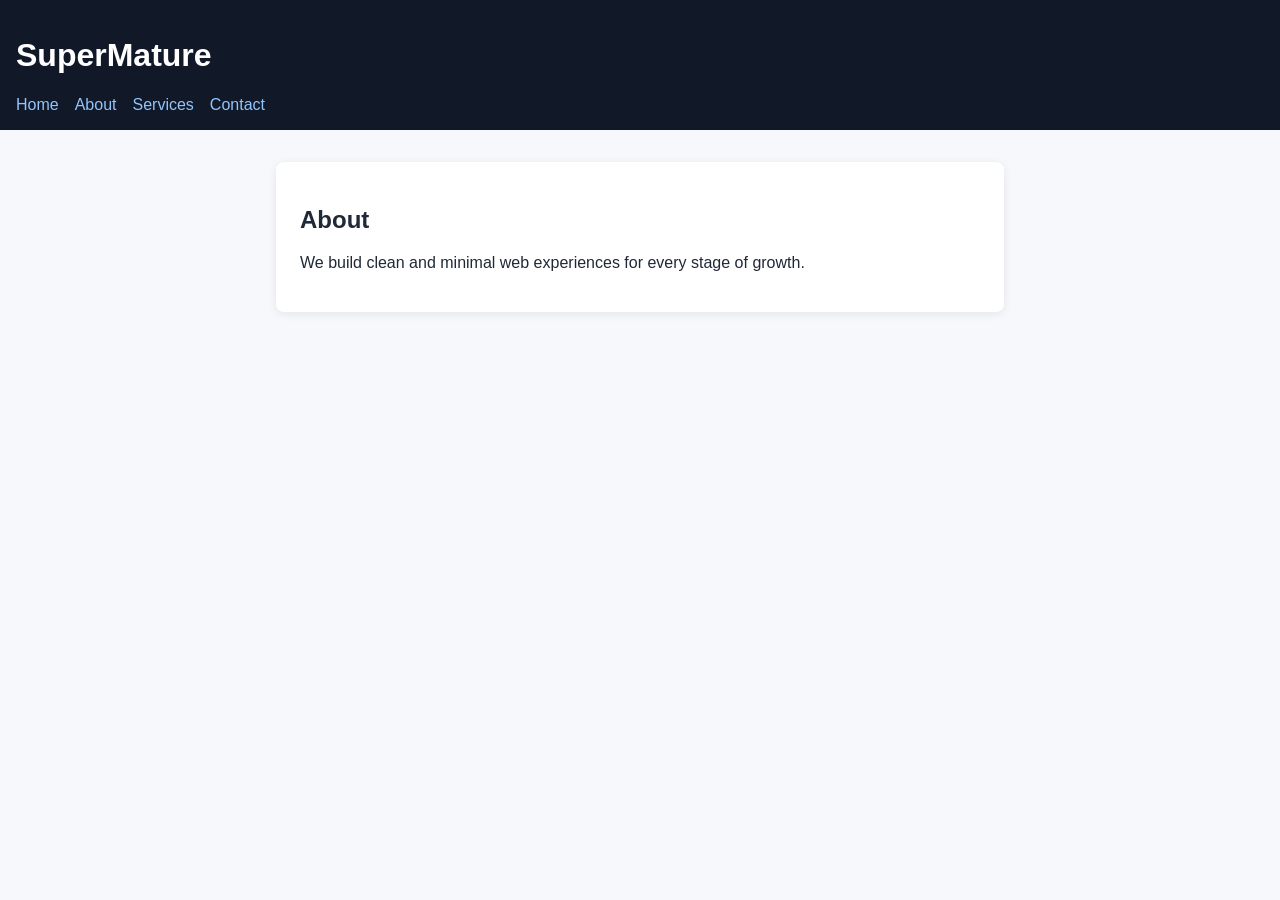
==== about.html @ 2ecf2a24 "Add basic 4-page frontend site Agent-Logs-Url: https://github.com/FollowRob/SuperMature/sessions/33c" ====
<!doctype html>
<html lang="en">
  <head>
    <meta charset="UTF-8" />
    <meta name="viewport" content="width=device-width, initial-scale=1.0" />
    <title>SuperMature - About</title>
    <link rel="stylesheet" href="styles.css" />
  </head>
  <body>
    <header>
      <h1>SuperMature</h1>
      <nav>
        <ul>
          <li><a href="index.html">Home</a></li>
          <li><a href="about.html">About</a></li>
          <li><a href="services.html">Services</a></li>
          <li><a href="contact.html">Contact</a></li>
        </ul>
      </nav>
    </header>
    <main>
      <section class="card">
        <h2>About</h2>
        <p>We build clean and minimal web experiences for every stage of growth.</p>
      </section>
    </main>
  </body>
</html>
---- styles.css ----
* {
  box-sizing: border-box;
}

body {
  margin: 0;
  font-family: Arial, sans-serif;
  background: #f6f8fb;
  color: #1f2937;
}

header {
  background: #111827;
  color: #fff;
  padding: 1rem;
}

nav ul {
  list-style: none;
  margin: 0;
  padding: 0;
  display: flex;
  gap: 1rem;
  flex-wrap: wrap;
}

nav a {
  color: #93c5fd;
  text-decoration: none;
}

nav a:hover {
  text-decoration: underline;
}

main {
  max-width: 760px;
  margin: 2rem auto;
  padding: 0 1rem;
}

.card {
  background: #fff;
  border-radius: 8px;
  padding: 1.5rem;
  box-shadow: 0 2px 10px rgba(0, 0, 0, 0.08);
}
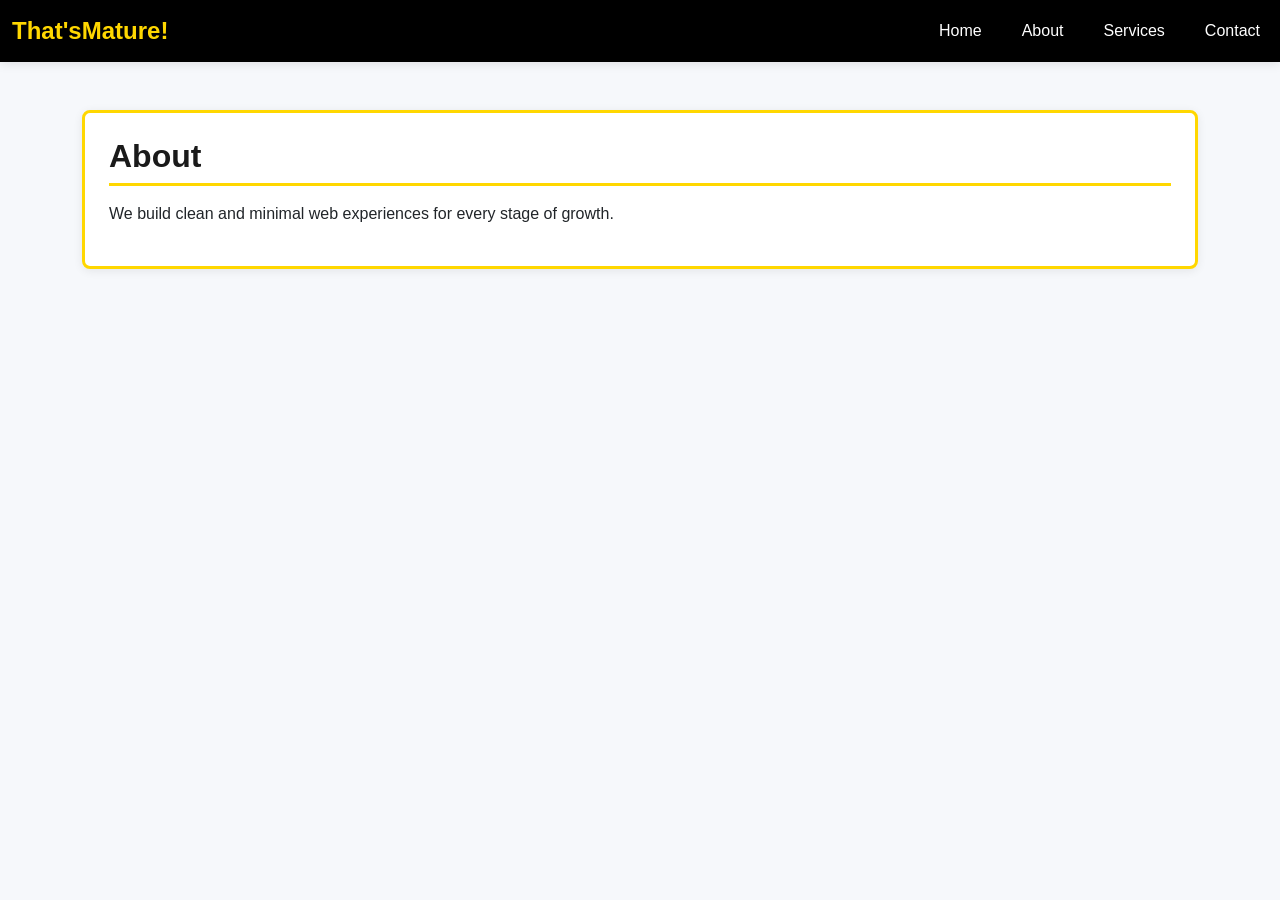
==== commit 80e659ca: "standard layout" ====
--- a/about.html
+++ b/about.html
@@ -3,26 +3,33 @@
   <head>
     <meta charset="UTF-8" />
     <meta name="viewport" content="width=device-width, initial-scale=1.0" />
-    <title>SuperMature - About</title>
+    <title>That'sMature! - About</title>
+    <link href="https://cdn.jsdelivr.net/npm/bootstrap@5.3.0/dist/css/bootstrap.min.css" rel="stylesheet" />
     <link rel="stylesheet" href="styles.css" />
   </head>
   <body>
-    <header>
-      <h1>SuperMature</h1>
-      <nav>
-        <ul>
-          <li><a href="index.html">Home</a></li>
-          <li><a href="about.html">About</a></li>
-          <li><a href="services.html">Services</a></li>
-          <li><a href="contact.html">Contact</a></li>
-        </ul>
-      </nav>
-    </header>
-    <main>
+    <nav class="navbar navbar-expand-lg navbar-dark bg-black">
+      <div class="container-fluid">
+        <a class="navbar-brand brand-name" href="index.html">That'sMature!</a>
+        <button class="navbar-toggler" type="button" data-bs-toggle="collapse" data-bs-target="#navbarNav" aria-controls="navbarNav" aria-expanded="false" aria-label="Toggle navigation">
+          <span class="navbar-toggler-icon"></span>
+        </button>
+        <div class="collapse navbar-collapse" id="navbarNav">
+          <ul class="navbar-nav ms-auto">
+            <li class="nav-item"><a class="nav-link" href="index.html">Home</a></li>
+            <li class="nav-item"><a class="nav-link" href="about.html">About</a></li>
+            <li class="nav-item"><a class="nav-link" href="services.html">Services</a></li>
+            <li class="nav-item"><a class="nav-link" href="contact.html">Contact</a></li>
+          </ul>
+        </div>
+      </div>
+    </nav>
+    <main class="container my-5">
       <section class="card">
         <h2>About</h2>
         <p>We build clean and minimal web experiences for every stage of growth.</p>
       </section>
     </main>
+    <script src="https://cdn.jsdelivr.net/npm/bootstrap@5.3.0/dist/js/bootstrap.bundle.min.js"></script>
   </body>
 </html>
--- a/styles.css
+++ b/styles.css
@@ -4,44 +4,94 @@
 
 body {
   margin: 0;
-  font-family: Arial, sans-serif;
+  font-family: -apple-system, BlinkMacSystemFont, "Segoe UI", Roboto, "Helvetica Neue", Arial, sans-serif;
   background: #f6f8fb;
   color: #1f2937;
 }
 
-header {
-  background: #111827;
-  color: #fff;
-  padding: 1rem;
+/* Navbar */
+.navbar {
+  box-shadow: 0 2px 10px rgba(0, 0, 0, 0.1);
 }
 
-nav ul {
-  list-style: none;
-  margin: 0;
-  padding: 0;
-  display: flex;
-  gap: 1rem;
-  flex-wrap: wrap;
+.brand-name {
+  font-weight: 700;
+  font-size: 1.5rem;
+  color: #ffd700 !important;
 }
 
-nav a {
-  color: #93c5fd;
-  text-decoration: none;
+.nav-link {
+  color: #fff !important;
+  margin-left: 1.5rem;
+  transition: color 0.3s ease;
 }
 
-nav a:hover {
-  text-decoration: underline;
+.nav-link:hover {
+  color: #ffd700 !important;
 }
 
-main {
-  max-width: 760px;
-  margin: 2rem auto;
-  padding: 0 1rem;
+/* Hero Section */
+.hero {
+  background: linear-gradient(135deg, #1a1a1a 0%, #000 100%);
+  color: #ffd700;
+  padding: 120px 20px;
+  text-align: center;
+  display: flex;
+  align-items: center;
+  justify-content: center;
+  min-height: 500px;
+  background-image: url('data:image/svg+xml,<svg xmlns="http://www.w3.org/2000/svg" viewBox="0 0 1200 600"><path fill="%231a1a1a" d="M0,300 Q300,200 600,300 T1200,300 L1200,600 L0,600 Z" opacity="0.5"/><path fill="%23000" d="M0,400 Q300,300 600,400 T1200,400 L1200,600 L0,600 Z" opacity="0.3"/></svg>');
+  background-size: cover;
+  background-position: center;
 }
 
+.hero-content h1 {
+  font-size: 3rem;
+  font-weight: bold;
+  margin-bottom: 1rem;
+  text-shadow: 2px 2px 4px rgba(0, 0, 0, 0.3);
+}
+
+.hero-content .lead {
+  font-size: 1.5rem;
+  text-shadow: 1px 1px 2px rgba(0, 0, 0, 0.3);
+  color: #fff;
+}
+
+/* Cards */
 .card {
   background: #fff;
   border-radius: 8px;
   padding: 1.5rem;
   box-shadow: 0 2px 10px rgba(0, 0, 0, 0.08);
+  border: 3px solid #ffd700;
 }
+
+.card h2 {
+  color: #1a1a1a;
+  margin-bottom: 1rem;
+  font-weight: 600;
+  border-bottom: 3px solid #ffd700;
+  padding-bottom: 0.5rem;
+}
+
+/* Main Content */
+main {
+  background: #f6f8fb;
+}
+
+/* Responsive Design */
+@media (max-width: 768px) {
+  .hero-content h1 {
+    font-size: 2rem;
+  }
+  
+  .hero-content .lead {
+    font-size: 1.1rem;
+  }
+  
+  .nav-link {
+    margin-left: 0;
+    padding: 0.5rem 0 !important;
+  }
+}
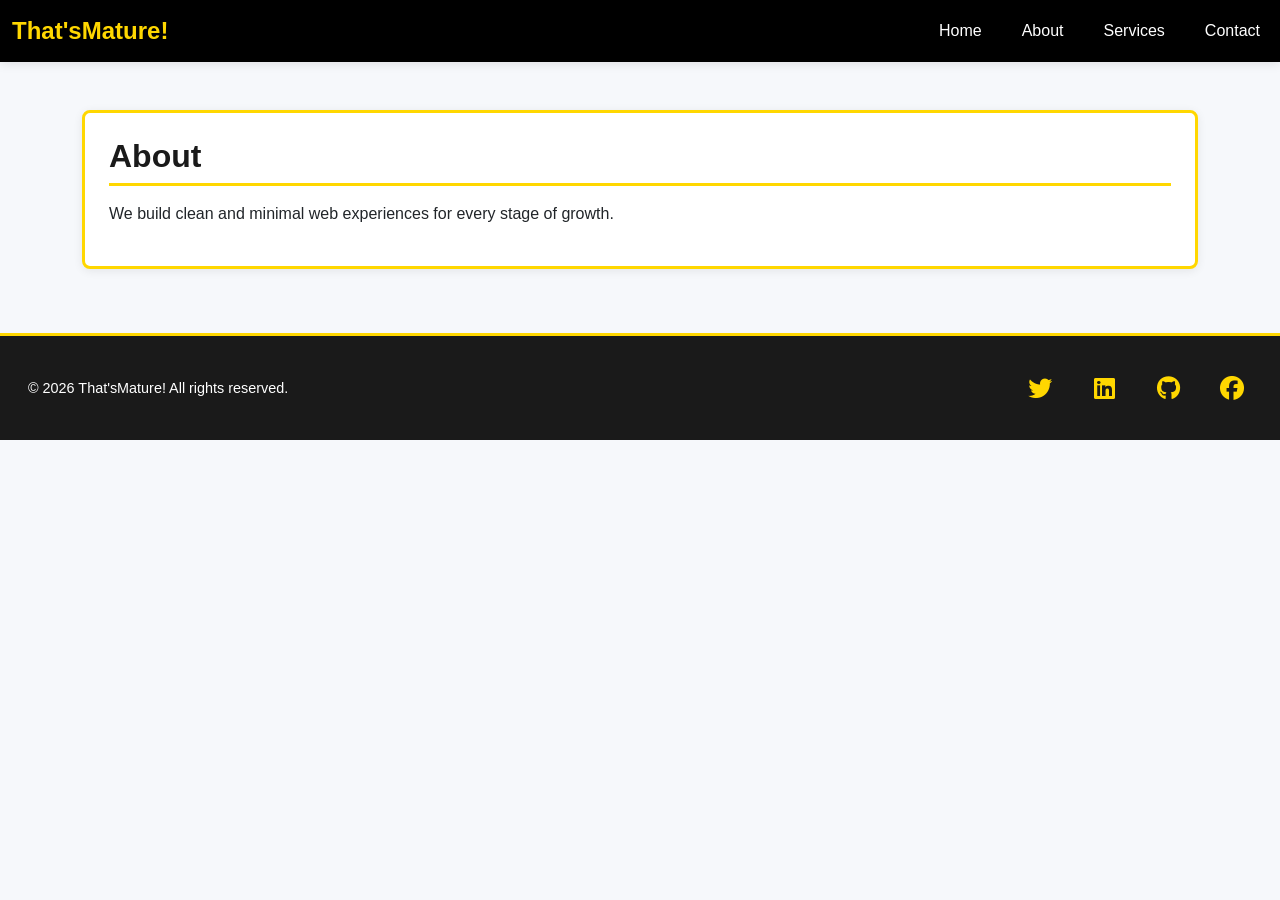
==== commit 194f3df4: "contact form and footer" ====
--- a/about.html
+++ b/about.html
@@ -5,6 +5,7 @@
     <meta name="viewport" content="width=device-width, initial-scale=1.0" />
     <title>That'sMature! - About</title>
     <link href="https://cdn.jsdelivr.net/npm/bootstrap@5.3.0/dist/css/bootstrap.min.css" rel="stylesheet" />
+    <link rel="stylesheet" href="https://cdnjs.cloudflare.com/ajax/libs/font-awesome/6.4.0/css/all.min.css" />
     <link rel="stylesheet" href="styles.css" />
   </head>
   <body>
@@ -30,6 +31,17 @@
         <p>We build clean and minimal web experiences for every stage of growth.</p>
       </section>
     </main>
+    <footer class="footer">
+      <div class="container-fluid">
+        <p>&copy; 2026 That'sMature! All rights reserved.</p>
+        <div class="social-links">
+          <a href="https://twitter.com" target="_blank" rel="noopener noreferrer" title="Twitter"><i class="fab fa-twitter"></i></a>
+          <a href="https://linkedin.com" target="_blank" rel="noopener noreferrer" title="LinkedIn"><i class="fab fa-linkedin"></i></a>
+          <a href="https://github.com" target="_blank" rel="noopener noreferrer" title="GitHub"><i class="fab fa-github"></i></a>
+          <a href="https://facebook.com" target="_blank" rel="noopener noreferrer" title="Facebook"><i class="fab fa-facebook"></i></a>
+        </div>
+      </div>
+    </footer>
     <script src="https://cdn.jsdelivr.net/npm/bootstrap@5.3.0/dist/js/bootstrap.bundle.min.js"></script>
   </body>
 </html>
--- a/styles.css
+++ b/styles.css
@@ -80,6 +80,106 @@
   background: #f6f8fb;
 }
 
+/* Form Styling */
+form {
+  display: flex;
+  flex-direction: column;
+  gap: 1rem;
+  max-width: 500px;
+}
+
+form label {
+  font-weight: 600;
+  color: #1a1a1a;
+  margin-bottom: 0.25rem;
+  display: block;
+}
+
+form input,
+form textarea {
+  padding: 0.625rem 0.75rem;
+  border: 1px solid #d1d5db;
+  border-radius: 4px;
+  font-family: inherit;
+  font-size: 1rem;
+  transition: border-color 0.3s ease, box-shadow 0.3s ease;
+  width: 100%;
+}
+
+form input:focus,
+form textarea:focus {
+  outline: none;
+  border-color: #ffd700;
+  box-shadow: 0 0 0 3px rgba(255, 215, 0, 0.1);
+}
+
+form button {
+  padding: 0.75rem 1.5rem;
+  background-color: #ffd700;
+  color: #1a1a1a;
+  border: none;
+  border-radius: 4px;
+  font-weight: 600;
+  font-size: 1rem;
+  cursor: pointer;
+  transition: background-color 0.3s ease, transform 0.2s ease;
+}
+
+form button:hover {
+  background-color: #ffed4e;
+  transform: translateY(-2px);
+}
+
+form button:active {
+  transform: translateY(0);
+}
+
+/* Footer */
+footer.footer {
+  background-color: #1a1a1a;
+  color: #fff;
+  padding: 2rem 1rem;
+  margin-top: 4rem;
+  border-top: 3px solid #ffd700;
+}
+
+footer.footer .container-fluid {
+  display: flex;
+  justify-content: space-between;
+  align-items: center;
+  flex-wrap: wrap;
+  gap: 1rem;
+}
+
+footer.footer p {
+  margin: 0;
+  font-size: 0.9rem;
+}
+
+.social-links {
+  display: flex;
+  gap: 1.5rem;
+}
+
+.social-links a {
+  color: #ffd700;
+  text-decoration: none;
+  font-size: 1.5rem;
+  width: 40px;
+  height: 40px;
+  display: flex;
+  align-items: center;
+  justify-content: center;
+  border-radius: 50%;
+  transition: all 0.3s ease;
+}
+
+.social-links a:hover {
+  color: #ffed4e;
+  background-color: rgba(255, 215, 0, 0.1);
+  transform: translateY(-3px);
+}
+
 /* Responsive Design */
 @media (max-width: 768px) {
   .hero-content h1 {
@@ -94,4 +194,13 @@
     margin-left: 0;
     padding: 0.5rem 0 !important;
   }
-}
+  
+  footer.footer .container-fluid {
+    flex-direction: column;
+    text-align: center;
+  }
+  
+  .social-links {
+    justify-content: center;
+  }
+}
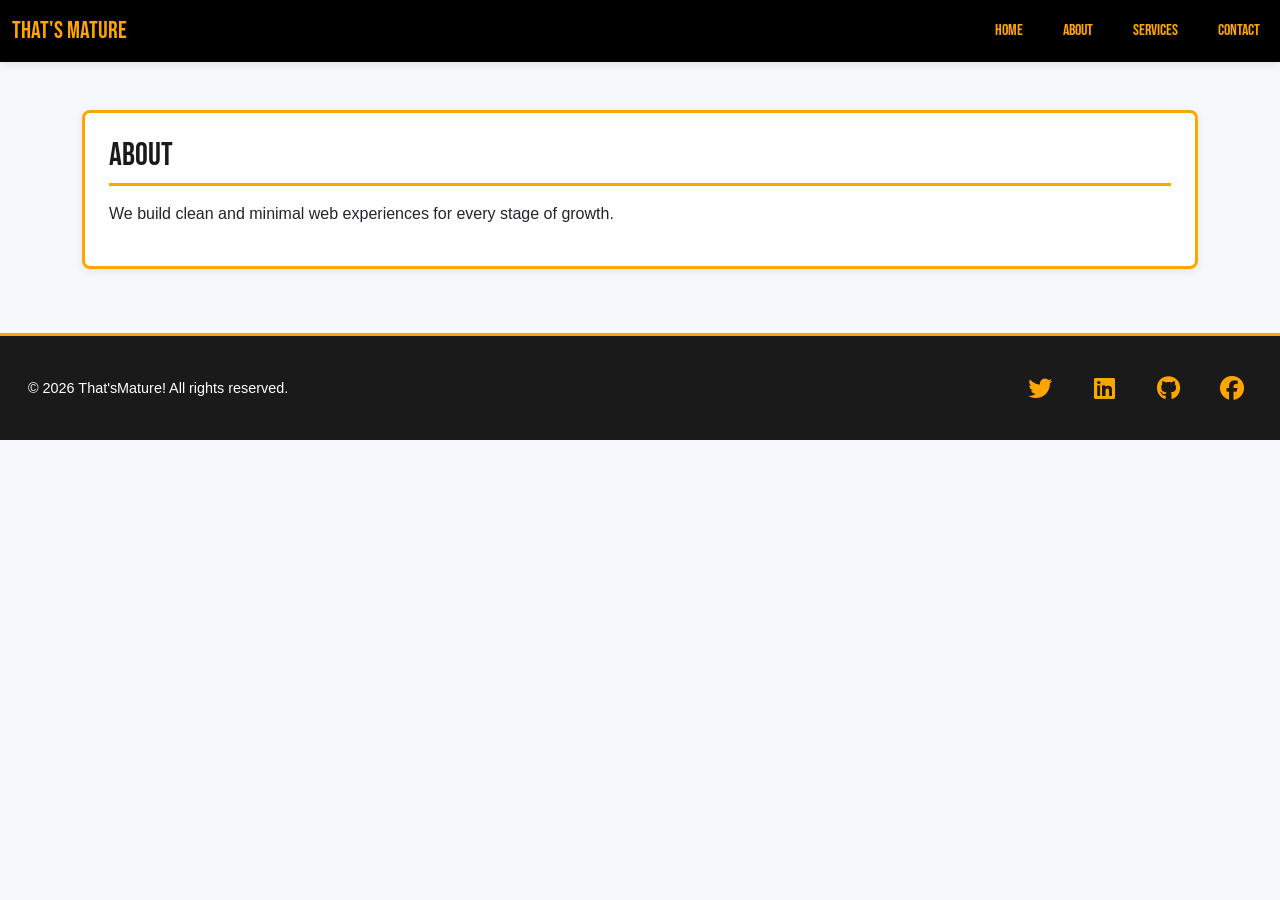
==== commit 76c2fed0: "Update header branding" ====
--- a/about.html
+++ b/about.html
@@ -7,13 +7,22 @@
     <link href="https://cdn.jsdelivr.net/npm/bootstrap@5.3.0/dist/css/bootstrap.min.css" rel="stylesheet" />
     <link rel="stylesheet" href="https://cdnjs.cloudflare.com/ajax/libs/font-awesome/6.4.0/css/all.min.css" />
     <link rel="stylesheet" href="styles.css" />
+    <style>
+      @import url('https://fonts.googleapis.com/css2?family=Bebas+Neue&display=swap');
+      
+      .bebas-neue-regular {
+        font-family: "Bebas Neue", sans-serif;
+        font-weight: 400;
+        font-style: normal;
+      }
+    </style>
   </head>
   <body>
     <nav class="navbar navbar-expand-lg navbar-dark bg-black">
       <div class="container-fluid">
-        <a class="navbar-brand brand-name" href="index.html">That'sMature!</a>
+        <a class="navbar-brand brand-name bebas-neue-regular" href="index.html">That's Mature</a>
         <button class="navbar-toggler" type="button" data-bs-toggle="collapse" data-bs-target="#navbarNav" aria-controls="navbarNav" aria-expanded="false" aria-label="Toggle navigation">
-          <span class="navbar-toggler-icon"></span>
+          <img src="images/logo clear.png" alt="Menu" class="navbar-toggler-img">
         </button>
         <div class="collapse navbar-collapse" id="navbarNav">
           <ul class="navbar-nav ms-auto">
--- a/styles.css
+++ b/styles.css
@@ -1,3 +1,5 @@
+@import url('https://fonts.googleapis.com/css2?family=Bebas+Neue&display=swap');
+
 * {
   box-sizing: border-box;
 }
@@ -9,31 +11,58 @@
   color: #1f2937;
 }
 
+.bebas-neue-regular {
+  font-family: "Bebas Neue", sans-serif;
+  font-weight: 400;
+  font-style: normal;
+}
+
 /* Navbar */
 .navbar {
   box-shadow: 0 2px 10px rgba(0, 0, 0, 0.1);
 }
 
 .brand-name {
-  font-weight: 700;
   font-size: 1.5rem;
-  color: #ffd700 !important;
+  color: #FFA500 !important;
+  font-family: "Bebas Neue", sans-serif !important;
+  font-weight: 400 !important;
 }
 
 .nav-link {
-  color: #fff !important;
+  color: #FFA500 !important;
   margin-left: 1.5rem;
   transition: color 0.3s ease;
+  font-family: "Bebas Neue", sans-serif !important;
+  font-weight: 400 !important;
 }
 
 .nav-link:hover {
-  color: #ffd700 !important;
+  color: #fff !important;
+}
+
+/* Navbar Toggler Custom Icon */
+.navbar-toggler {
+  border: none;
+  background-color: transparent;
+  padding: 0;
+}
+
+.navbar-toggler:focus {
+  box-shadow: none;
+  background-color: transparent;
+}
+
+.navbar-toggler-img {
+  width: 32px;
+  height: 32px;
+  object-fit: contain;
 }
 
 /* Hero Section */
 .hero {
   background: linear-gradient(135deg, #1a1a1a 0%, #000 100%);
-  color: #ffd700;
+  color: #FFA500;
   padding: 120px 20px;
   text-align: center;
   display: flex;
@@ -45,9 +74,16 @@
   background-position: center;
 }
 
+/* Headings */
+h1, h2, h3, h4, h5, h6 {
+  font-family: "Bebas Neue", sans-serif !important;
+  font-weight: 400 !important;
+  font-style: normal;
+}
+
 .hero-content h1 {
   font-size: 3rem;
-  font-weight: bold;
+  font-weight: 400 !important;
   margin-bottom: 1rem;
   text-shadow: 2px 2px 4px rgba(0, 0, 0, 0.3);
 }
@@ -64,14 +100,14 @@
   border-radius: 8px;
   padding: 1.5rem;
   box-shadow: 0 2px 10px rgba(0, 0, 0, 0.08);
-  border: 3px solid #ffd700;
+  border: 3px solid #FFA500;
 }
 
 .card h2 {
   color: #1a1a1a;
   margin-bottom: 1rem;
   font-weight: 600;
-  border-bottom: 3px solid #ffd700;
+  border-bottom: 3px solid #FFA500;
   padding-bottom: 0.5rem;
 }
 
@@ -109,13 +145,13 @@
 form input:focus,
 form textarea:focus {
   outline: none;
-  border-color: #ffd700;
-  box-shadow: 0 0 0 3px rgba(255, 215, 0, 0.1);
+  border-color: #FFA500;
+  box-shadow: 0 0 0 3px rgba(255, 165, 0, 0.1);
 }
 
 form button {
   padding: 0.75rem 1.5rem;
-  background-color: #ffd700;
+  background-color: #FFA500;
   color: #1a1a1a;
   border: none;
   border-radius: 4px;
@@ -126,7 +162,7 @@
 }
 
 form button:hover {
-  background-color: #ffed4e;
+  background-color: #FFB84D;
   transform: translateY(-2px);
 }
 
@@ -140,7 +176,7 @@
   color: #fff;
   padding: 2rem 1rem;
   margin-top: 4rem;
-  border-top: 3px solid #ffd700;
+  border-top: 3px solid #FFA500;
 }
 
 footer.footer .container-fluid {
@@ -162,7 +198,7 @@
 }
 
 .social-links a {
-  color: #ffd700;
+  color: #FFA500;
   text-decoration: none;
   font-size: 1.5rem;
   width: 40px;
@@ -175,8 +211,8 @@
 }
 
 .social-links a:hover {
-  color: #ffed4e;
-  background-color: rgba(255, 215, 0, 0.1);
+  color: #FFB84D;
+  background-color: rgba(255, 165, 0, 0.1);
   transform: translateY(-3px);
 }
 
